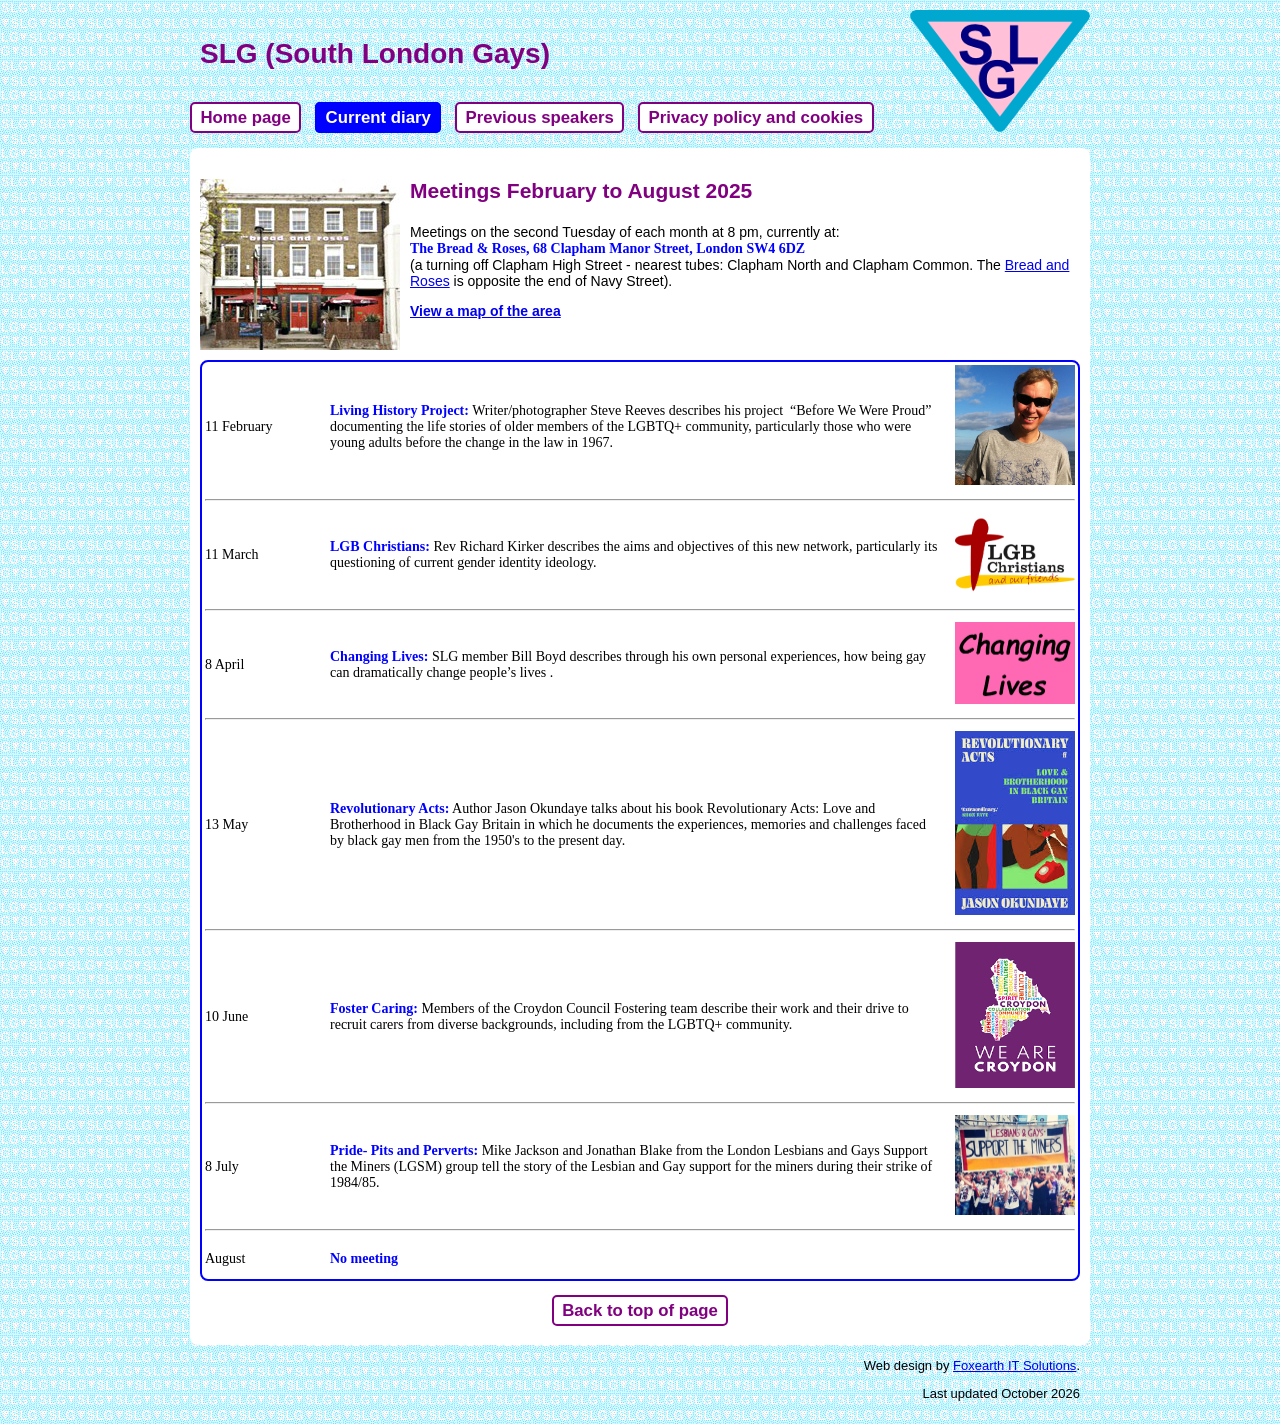
==== comingevents.html @ e8b8bd3a "Add files via upload" ====
<!DOCTYPE html>
<html lang="en-GB">
<head>
  <meta http-equiv="Content-Type" content="text/html; charset=UTF-8">
  <title>SLG &gt; Current programme</title>
  <meta name="description"
  content="South London Gays: forthcoming speakers">
  <meta name="keywords"
  content="slg, south london, gay, lesbian, homosexual, lgbt, gay london, gay uk">
  <meta name="author" content="Ross Burgess, Foxearth IT Solutions" >
  <link rel="stylesheet" type="text/css" href="/slg.css">
  <link rel="shortcut icon" href="/favicon.ico">
  <meta name="viewport" content="width=device-width, initial-scale=1">
  </head>

<body id="eventspage">
<div id="wrapper">
<img alt="SLG logo" class="logo" src="/images/slg-logo_180.png"
style="float: right; margin-bottom: 10px;" height="122" width="180"> 
<h1 id="top">SLG (South London Gays)</h1>
<nav>
<ul>
<li><a class="homepage" href="/">Home page</a></li>
<li><a class="eventspage" href="comingevents.html">Current diary</a></li>
<li><a class="speakerspage" href="past_speakers.html">Previous speakers</a></li>
<li><a class="cookiespage" href="cookies.html">Privacy policy and cookies</a></li></ul>
</nav>
<div id="main">
<article id="meetings">

<img alt="The Bread and Roses" height="171" src="images/Bread+Roses.jpg" style="float: left; margin: 0 10px 10px 0" width="200"><h2>
	Meetings February to August 2025</h2>
	<p>Meetings on the second Tuesday of each month at 8 pm, currently at:<br>
<span class="progheading">The Bread &amp; Roses, 68 Clapham Manor Street,
London SW4 6DZ</span> <br>
(a turning off Clapham High Street - nearest tubes: Clapham North and Clapham Common.
The <a href="http://www.breadandrosespub.com/">Bread and Roses</a> is opposite
the end of Navy Street).</p>
<p><a href="http://www.openstreetmap.org/?lat=51.46425&amp;lon=-0.13386&amp;zoom=16&amp;layers=B000FTF"
class="xref">View a map of the area</a> </p>
<!--
	<img alt="The Railway Tavern" height="178" src="images/RailwayTavern.jpg" style="float: left; margin: 0 10px 10px 0" width="200"><h2>Meetings 
	September 2016 to March 2017</h2>
	<p>Meetings on the second Tuesday of each month at 8 pm, currently at:<br>
<span class="progheading">The Railway Tavern, 18 Clapham High Street, London SW4 7UR</span><br>
The <a href="https://www.therailwayclapham.co.uk/">Railway Tavern</a> is on the corner with Voltaire Road (near Clapham North station).</p>
<p><a href="http://www.openstreetmap.org/?lat=51.46425&amp;lon=-0.13386&amp;zoom=16&amp;layers=B000FTF"
class="xref">View a map of the area</a> </p>
-->
</article>
<article id="diary">
<table>
<tbody>

<tr>
   <td class="progdate">11 February</td>
   <td class="progdetails"><span class="progheading">Living History Project:</span> 
   Writer/photographer Steve Reeves describes his project&nbsp; “Before We Were 
   Proud” documenting the life stories of older members of the LGBTQ+ community, 
   particularly those who were young adults before the change in the law in 
   1967. </td>
   <td style="text-align: center; width:120px">
	<img alt="Steve Reeves" src="images/stevereeves.jpg" class="noborder" style="height:120px; " width="120"></td>
</tr>

<tr><td colspan="3"><hr></td></tr>
<tr>
   <td class="progdate">11 March</td>
   <td class="progdetails"><span class="progheading">LGB Christians:</span>
   Rev Richard Kirker describes the aims and objectives of this new network, 
   particularly its questioning of current gender identity ideology.</td>
   <td style="text-align: center; width:120px">
	<img alt="LGB Christians" src="images/lgbchristians-logo.jpg"
	class="noborder" style="height:83px; " width="120"></td>
</tr>

<tr><td colspan="3"><hr></td></tr>
<tr>
   <td class="progdate">8 April</td>
   <td class="progdetails"><span class="progheading">Changing Lives:</span> 
   SLG member Bill Boyd describes through his own personal experiences, how 
   being gay can dramatically change people’s lives . </td>
   <td style="text-align: center; width:120px">
	<img alt="Changing Lives" src="images/changing-lives.jpg" class="noborder" style="height:82px; " width="120"></td>
</tr>
<tr><td colspan="3"><hr></td></tr>
<tr>
   <td class="progdate">13 May</td>
   <td class="progdetails"><span class="progheading">Revolutionary Acts:</span> Author 
   Jason Okundaye talks about his book Revolutionary Acts: Love and Brotherhood 
   in Black Gay Britain in which he documents the experiences, memories and 
   challenges faced by black gay men from the 1950's to the present day.</td>
   <td style="text-align: center; width:120px">
	<img alt="Revolutionary Acts" src="images/Revolutionary.jpg" style="height: 184px" width="120"></td>
</tr>
<tr><td colspan="3"><hr></td></tr>
<tr>
   <td class="progdate">10 June</td>
   <td class="progdetails"><span class="progheading">Foster Caring:</span> 
   Members of the Croydon Council Fostering team describe their work and their 
   drive to recruit carers from diverse backgrounds, including from the LGBTQ+ 
   community. </td>
   <td style="text-align: center; width:120px">
	<img alt="We are Croydon" src="images/weaarecroydon.png" class="noborder" style="height:146px; " width="120"></td>
</tr>

	<tr><td colspan="3"><hr></td></tr>
<tr><td class="progdate">8 July</td>
   <td class="progdetails"><span class="progheading">Pride- Pits and Perverts: </span>Mike 
   Jackson and Jonathan Blake from the London 
   Lesbians and Gays Support the Miners (LGSM) group tell the story of the 
   Lesbian and Gay support for the miners during their strike of 1984/85.
	</td>
   <td style="text-align: center; width:120px">
	<img alt="Lesbians and gays support the miners" src="images/miners.jpg" class="noborder" style="height:100px; " width="120"></td>
</tr>
	<tr><td colspan="3"><hr></td></tr>

<tr>
   <td class="progdate">August</td>
   <td class="progdetails"><span class="progheading">No meeting</span></td>
   <td style="text-align: center; width:120px">
	&nbsp;</td>
</tr>
</tbody>
</table>
</article>
<p class="totop"><a href="#top">Back to top of page</a></p>
</div>
<p class="smallfooter">
Web design by <a href="http://www.foxearth.net/">Foxearth IT Solutions</a>.</p>
<p class="smallfooter">Last updated October 2026</p>
</div>
</body>
</html>
---- slg.css ----
﻿body {
	font-family:Arial, Helvetica, sans-serif;
	font-size:87.5%;
	background-image: url(images/slgbg.png);
	margin:0;
	padding:0;
}

#wrapper {
	margin:0 auto;
	max-width:900px;
	padding:10px;
}

#main	{
	background-color: white;
	padding:10px;
	text-align:left;
	border-radius:8px;
	margin-top:10px;
	clear:both;
}
th	{
	font-size: large;
	color:purple;
}

.redline {
	color:#CC0099;
	height:4px;
}

.xref {
	text-align: center;
	font-weight:bold
}
.footer {
	text-align: center;
}
.smallfooter {
	text-align:right;
	font-size:small
}
.intro {
	font-size: larger;
}
h1, h2, h3 {
	color:purple; 
	font-family:Verdana, Geneva, Tahoma, sans-serif;
	margin:1em 10px;
}

nav ul	{
	margin:0 0 0 0;
	padding:0;
}

nav li	{
	display:inline-block;
	margin:10px 10px 10px 0;
}

nav a, .totop a	{
	text-decoration:none;
	font-size:1.2em;
	font-weight:bold;
	padding:.25em .5em;
	border-radius:5px;
	color:purple;
	border:2px purple solid;
	background-color:white;
}

p	{
	margin:1em 10px;
}

blockquote	{
	margin:1em 2em;
}

.progdate {
	font-family: Verdana;
	font-weight: normal;
	color: black;
	text-align:left;
	width:8em;
}

.progheading {
	font-family: Verdana;
	font-weight: bold;
	color: blue;
}

.progdetails {
	font-family: Verdana;
	font-weight: normal;
	color: black;
	text-align:left;
	padding:10px;
}

.noborder {
	border-width: 0px;
}

.special	{
	color:red;
	font-weight:bold;
	font-family:Verdana;
}

.totop	{
	margin-top:20px;
	text-align:center;
}

#diary table	{
	border:2px blue solid;
	margin:20px auto;
	border-radius:8px;
	clear:both;
}
#homepage .homepage, #eventspage .eventspage, #speakerspage .speakerspage, #cookiespage .cookiespage	{
	color:white;
	border-color:blue;
	background-color:blue;
}

@media screen and (max-width: 640px) {
	#main	{
		padding:10px 0;
	}
	img.logo	{
		width:90px;
		height:61px;
	}
	p, h1, h2, h3{
		margin:1em 2px;
	}
	blockquote	{
		margin:1em 0;
	}
}

img	{
	max-width:100%;
	height:auto;
}
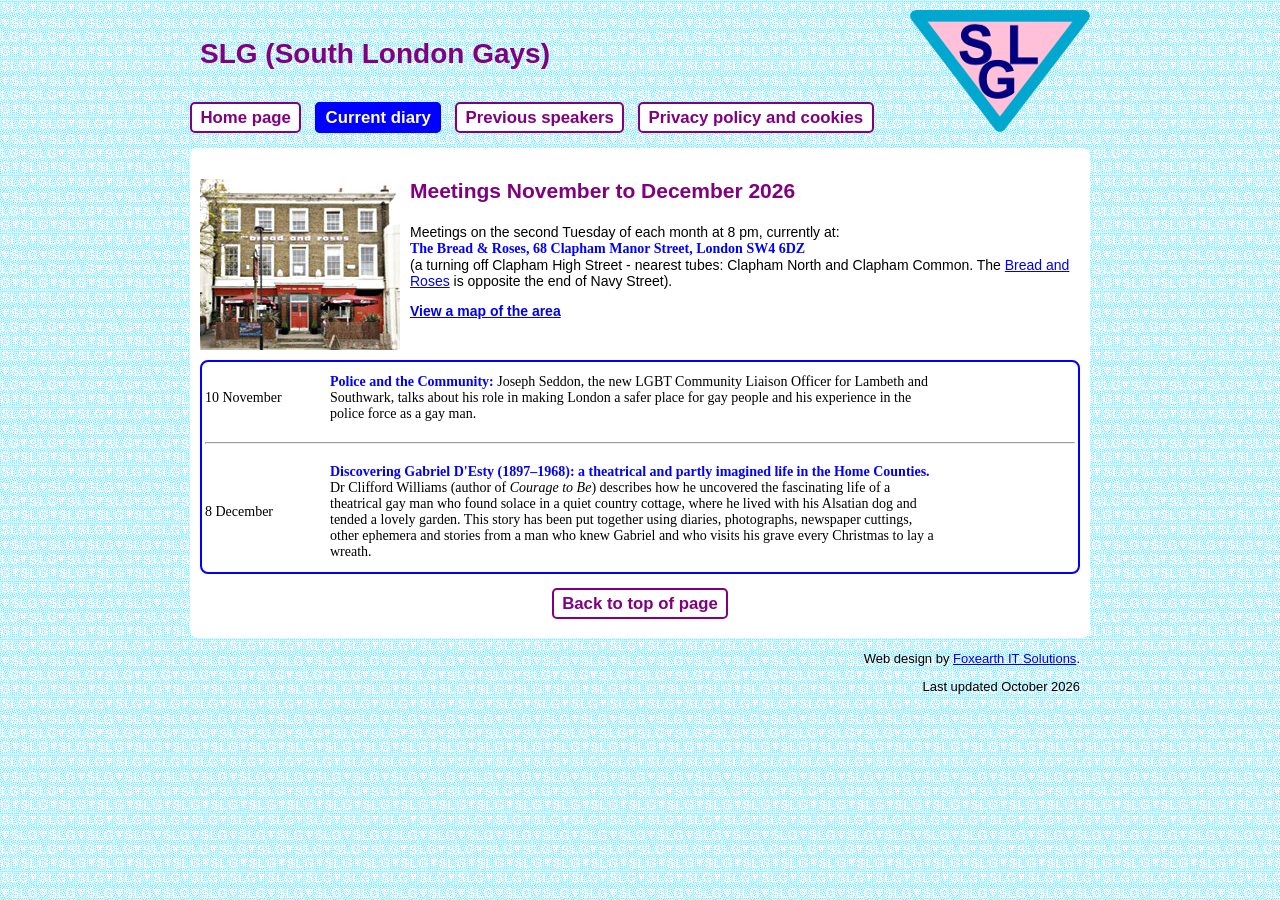
==== commit b557bc44: "Add files via upload" ====
--- a/comingevents.html
+++ b/comingevents.html
@@ -29,7 +29,7 @@
 <article id="meetings">
 
 <img alt="The Bread and Roses" height="171" src="images/Bread+Roses.jpg" style="float: left; margin: 0 10px 10px 0" width="200"><h2>
-	Meetings February to August 2025</h2>
+	Meetings November to December 2026</h2>
 	<p>Meetings on the second Tuesday of each month at 8 pm, currently at:<br>
 <span class="progheading">The Bread &amp; Roses, 68 Clapham Manor Street,
 London SW4 6DZ</span> <br>
@@ -53,74 +53,17 @@
 <tbody>
 
 <tr>
-   <td class="progdate">11 February</td>
-   <td class="progdetails"><span class="progheading">Living History Project:</span> 
-   Writer/photographer Steve Reeves describes his project&nbsp; “Before We Were 
-   Proud” documenting the life stories of older members of the LGBTQ+ community, 
-   particularly those who were young adults before the change in the law in 
-   1967. </td>
-   <td style="text-align: center; width:120px">
-	<img alt="Steve Reeves" src="images/stevereeves.jpg" class="noborder" style="height:120px; " width="120"></td>
-</tr>
-
-<tr><td colspan="3"><hr></td></tr>
-<tr>
-   <td class="progdate">11 March</td>
-   <td class="progdetails"><span class="progheading">LGB Christians:</span>
-   Rev Richard Kirker describes the aims and objectives of this new network, 
-   particularly its questioning of current gender identity ideology.</td>
-   <td style="text-align: center; width:120px">
-	<img alt="LGB Christians" src="images/lgbchristians-logo.jpg"
-	class="noborder" style="height:83px; " width="120"></td>
-</tr>
-
-<tr><td colspan="3"><hr></td></tr>
-<tr>
-   <td class="progdate">8 April</td>
-   <td class="progdetails"><span class="progheading">Changing Lives:</span> 
-   SLG member Bill Boyd describes through his own personal experiences, how 
-   being gay can dramatically change people’s lives . </td>
-   <td style="text-align: center; width:120px">
-	<img alt="Changing Lives" src="images/changing-lives.jpg" class="noborder" style="height:82px; " width="120"></td>
+   <td class="progdate">10 November</td>
+   <td class="progdetails"><span class="progheading">Police and the Community:</span>
+   Joseph Seddon, the new LGBT Community Liaison Officer for Lambeth and Southwark, talks about his role in making London a safer place for gay people and his experience in the police force as a gay man.</td>
+   <td style="text-align: center; width:120px">&nbsp;</td>
 </tr>
 <tr><td colspan="3"><hr></td></tr>
 <tr>
-   <td class="progdate">13 May</td>
-   <td class="progdetails"><span class="progheading">Revolutionary Acts:</span> Author 
-   Jason Okundaye talks about his book Revolutionary Acts: Love and Brotherhood 
-   in Black Gay Britain in which he documents the experiences, memories and 
-   challenges faced by black gay men from the 1950's to the present day.</td>
-   <td style="text-align: center; width:120px">
-	<img alt="Revolutionary Acts" src="images/Revolutionary.jpg" style="height: 184px" width="120"></td>
-</tr>
-<tr><td colspan="3"><hr></td></tr>
-<tr>
-   <td class="progdate">10 June</td>
-   <td class="progdetails"><span class="progheading">Foster Caring:</span> 
-   Members of the Croydon Council Fostering team describe their work and their 
-   drive to recruit carers from diverse backgrounds, including from the LGBTQ+ 
-   community. </td>
-   <td style="text-align: center; width:120px">
-	<img alt="We are Croydon" src="images/weaarecroydon.png" class="noborder" style="height:146px; " width="120"></td>
-</tr>
-
-	<tr><td colspan="3"><hr></td></tr>
-<tr><td class="progdate">8 July</td>
-   <td class="progdetails"><span class="progheading">Pride- Pits and Perverts: </span>Mike 
-   Jackson and Jonathan Blake from the London 
-   Lesbians and Gays Support the Miners (LGSM) group tell the story of the 
-   Lesbian and Gay support for the miners during their strike of 1984/85.
-	</td>
-   <td style="text-align: center; width:120px">
-	<img alt="Lesbians and gays support the miners" src="images/miners.jpg" class="noborder" style="height:100px; " width="120"></td>
-</tr>
-	<tr><td colspan="3"><hr></td></tr>
-
-<tr>
-   <td class="progdate">August</td>
-   <td class="progdetails"><span class="progheading">No meeting</span></td>
-   <td style="text-align: center; width:120px">
-	&nbsp;</td>
+   <td class="progdate">8 December</td>
+   <td class="progdetails"><span class="progheading">Discovering Gabriel D'Esty (1897&ndash;1968): a theatrical and partly imagined life in the Home Counties.</span>
+   Dr Clifford Williams (author of <em>Courage to Be</em>) describes how he uncovered the fascinating life of a theatrical gay man who found solace in a quiet country cottage, where he lived with his Alsatian dog and tended a lovely garden. This story has been put together using diaries, photographs, newspaper cuttings, other ephemera and stories from a man who knew Gabriel and who visits his grave every Christmas to lay a wreath.</td>
+   <td style="text-align: center; width:120px">&nbsp;</td>
 </tr>
 </tbody>
 </table>
